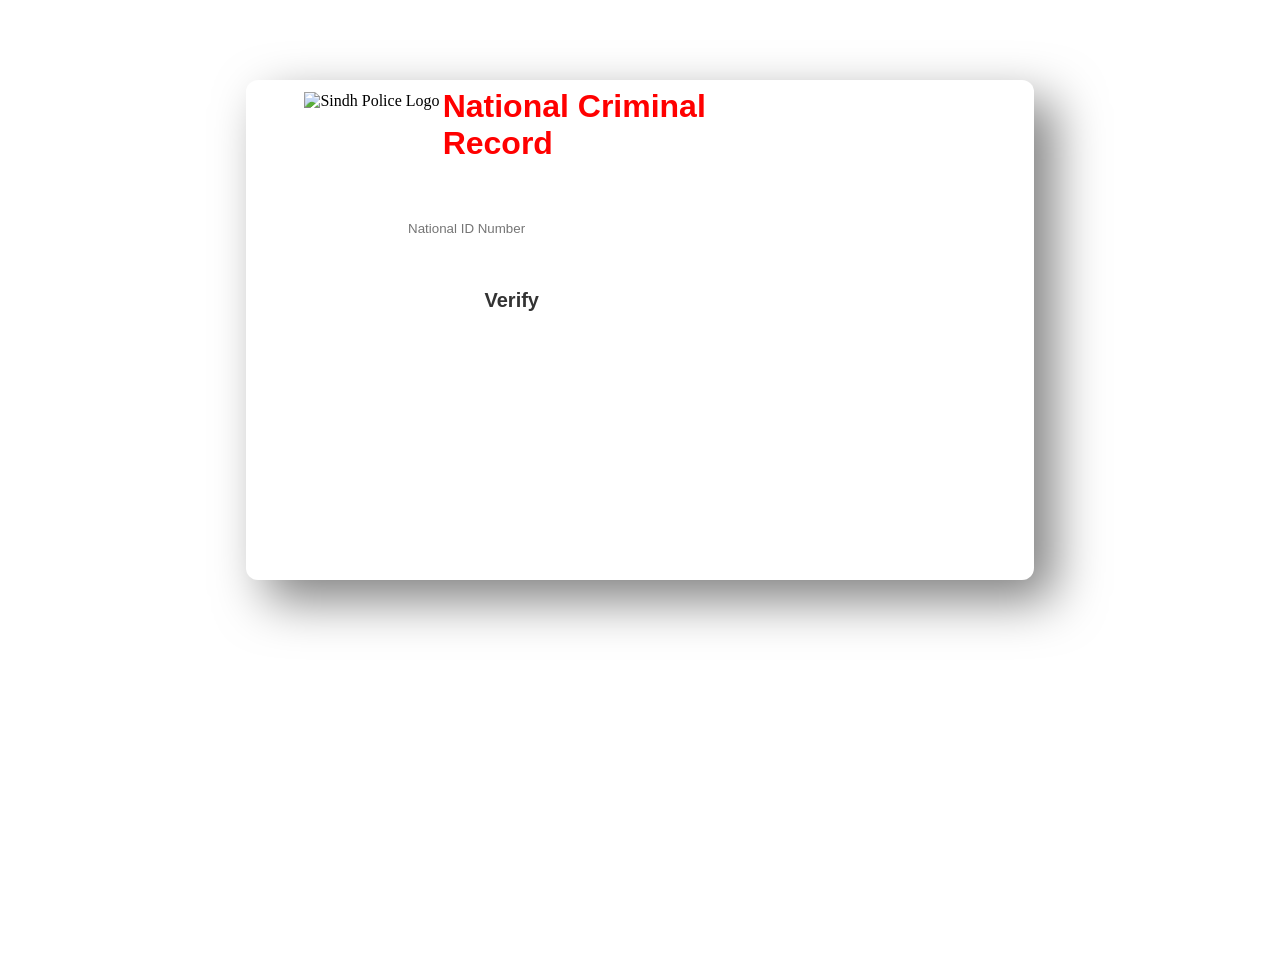
==== index.html @ 72f797ef "Create index.html" ====
<!DOCTYPE html>
<html lang="en">
<head>
  <meta charset="UTF-8">
  <meta name="viewport" content="width=device-width, initial-scale=1.0">
  <title>National Criminal Record</title>
  <link rel="stylesheet" href="/style.css">
  <link rel="stylesheet" href="/natiionalcriminalrecord.js">
</head>
<body>

  <div class="Parent-div div-display">
    <div class="header-div">
      <div class="logo-div">
        <img class="logo-img-tag" src="/images/Sindh_Police_Logo_png.png" alt="Sindh Police Logo">
      </div>
      <div class="heading-div div-display">
        <h1>
          National Criminal Record
        </h1>
      </div>
    </div>

    <div class="main-div">
      <div class="detail-div">
        <input class="form_input" type="text" name="" id="UserIdNumber" placeholder="National ID Number">
        <button type="submit" name="submit" onclick="fetching()">Verify</button>
        <p class="form_input" id="form_input-First"></p>
        <p class="form_input" id="form_input-last"></p>
        <p class="form_input" id="form_input_error"></p>
        <!-- <button type="submit" name="submit'">Criminal Record</button> -->
      </div>
      <div class="image-div div-display">
        <div id="user_image">
        </div>
        <div id="searching_record">Record Searching...</div>
      </div>
    </div>
    <div class="footer-div">
    </div>
  </div>
  <script src="/NationalCriminalRecord.js"></script>
</body>
</html>
---- style.css ----
*
{
  margin: 0;
  padding: 0;
}
body{
  height: 100vh;
  background: url('../images/investigation-fingerprint-police-form-background-600nw-2477420903.webp') no-repeat center center/cover;
}
.div-display
{
  display: flex;
  justify-content: center;
  align-items: center;
  flex-direction: column;
}
.Parent-div
{
  margin: 80px auto;
  height: 500px;
  width: 60%;
  /* background-color: aqua; */
  display: flex;
  justify-content: center;
  box-shadow: 20px 20px 50px rgba(0, 0, 0, 0.5);
  border-radius: 12px;
  background: rgba(255, 255, 255, 0.1);
  backdrop-filter: blur(4px);
  flex-wrap: wrap;
  padding-left: 20px;
}
.header-div
{
  /* margin: 20px 100px; */
  display: flex;
  height: 100px;
  width: 90%;
  /* background-color: rgb(194, 236, 10); */
}
.logo-div
{
  height: 90px;
  width: 20%;
  /* background-color: pink; */
}
.logo-img-tag
{
  display: block;
  height: 85px;
  margin: 0 auto;
  margin-top: 12px;
}
.heading-div
{
  height: 90px;
  width: 55%;
}
.heading-div h1
{
  color: red;
  font-family: 'Franklin Gothic Medium', 'Arial Narrow', Arial, sans-serif;
}
.main-div
{
  display: flex;
  height: 300px;
  width: 90%;
}
.detail-div
{
  height: 280px;
  width: 60%;
}
.form_input
{
  display: block;
  margin: 10% auto;
  width: 50%;
  outline: none;
  border: none;
  background: none;
  border-bottom: 3px solid #fff;
}
button
{
  background: #fff;
  border: none;
  border-radius: 5px;
  font-weight: 600;
  font-size: 20px;
  color: #333;
  width: 120px;
  height: 40px;
  transition: 0.3s;
  display: block;
  margin: 10% auto;
}
button:hover{
  opacity: 0.7;
}
.image-div
{
  height: 280px;
  width: 40%;
  /* background-color: rgb(148, 17, 200); */
}
#searching_record
{
  display: none; 
  font-weight: bold; 
  color: yellow;
}
#user_image
{
  height: 180px;
  width: 70%;
}
#user_image_02
{
  height: 180px;
  width: 70%;
}

#user_image_Tag_02
{
  height: 85px;
  position: absolute;
  bottom: 200px;
  /* display: none; */
}

.footer-div
{
  /* margin: 20px 100px; */
  height: 100px;
  width: 90%;
  /* background-color: rgb(10, 145, 213); */
}
#form_input_error
{
  color: red;
  font-weight: 800;
}
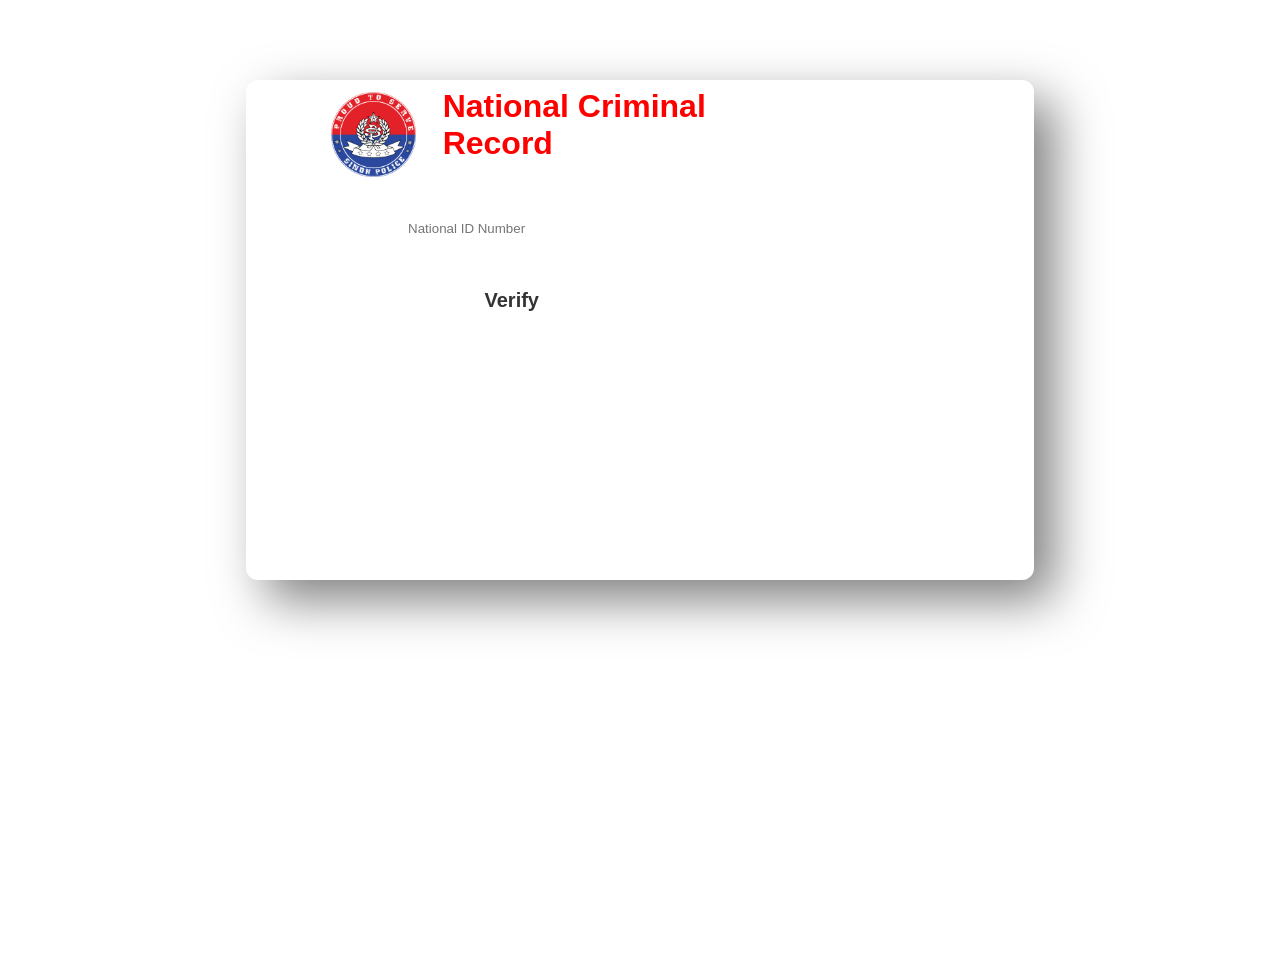
==== commit 3e33cf8f: "Update index.html" ====
--- a/index.html
+++ b/index.html
@@ -4,15 +4,15 @@
   <meta charset="UTF-8">
   <meta name="viewport" content="width=device-width, initial-scale=1.0">
   <title>National Criminal Record</title>
-  <link rel="stylesheet" href="/style.css">
-  <link rel="stylesheet" href="/natiionalcriminalrecord.js">
+  <link rel="stylesheet" href="style.css">
+  <link rel="stylesheet" href="NatiionalCriminalRecord.js">
 </head>
 <body>
 
   <div class="Parent-div div-display">
     <div class="header-div">
       <div class="logo-div">
-        <img class="logo-img-tag" src="/images/Sindh_Police_Logo_png.png" alt="Sindh Police Logo">
+        <img class="logo-img-tag" src="Sindh_Police_Logo_png.png" alt="Sindh Police Logo">
       </div>
       <div class="heading-div div-display">
         <h1>
@@ -39,6 +39,6 @@
     <div class="footer-div">
     </div>
   </div>
-  <script src="/NationalCriminalRecord.js"></script>
+  <script src="NationalCriminalRecord.js"></script>
 </body>
 </html>
